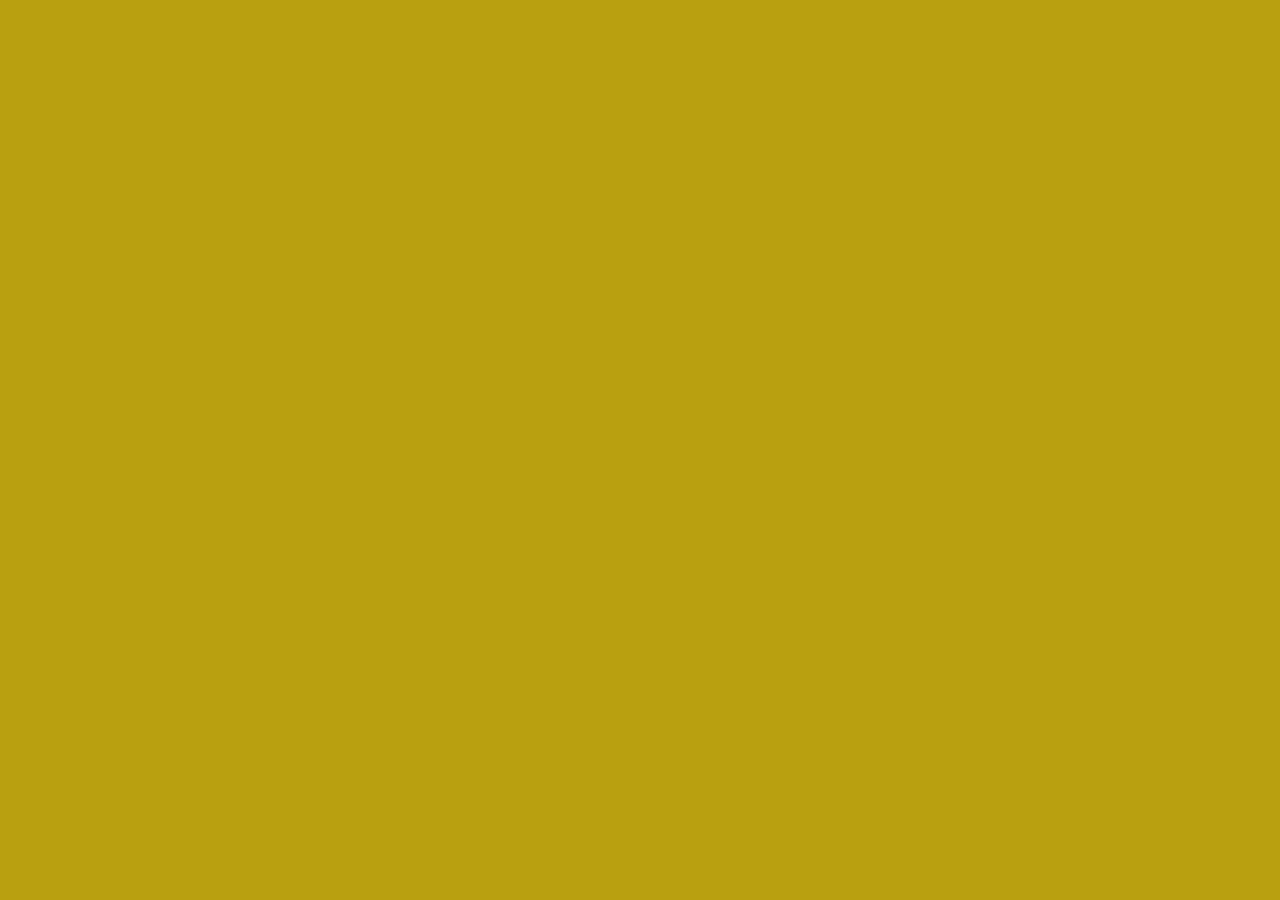
==== hogwarts/index.html @ b764948e ""Commit 0 - All my files are linked and loaded"" ====
<!DOCTYPE html>
<html lang="en">
  <head>
    <meta charset="UTF-8" />
    <meta http-equiv="X-UA-Compatible" content="IE=edge" />
    <meta name="viewport" content="width=device-width, initial-scale=1.0" />
    <title>Hogwarts</title>
    <script
      src="http://code.jquery.com/jquery-3.7.0.js"
      integrity="sha256-JlqSTELeR4TLqP0OG9dxM7yDPqX1ox/HfgiSLBj8+kM="
      crossorigin="anonymous"
    ></script>
    <script src="./app.js" defer></script>
    <link rel="stylesheet" href="./main.css" />
  </head>
  <body></body>
</html>
---- hogwarts/main.css ----
body {
  background-color: hsl(52, 85%, 39%);
} /*or any color of your choosing*/
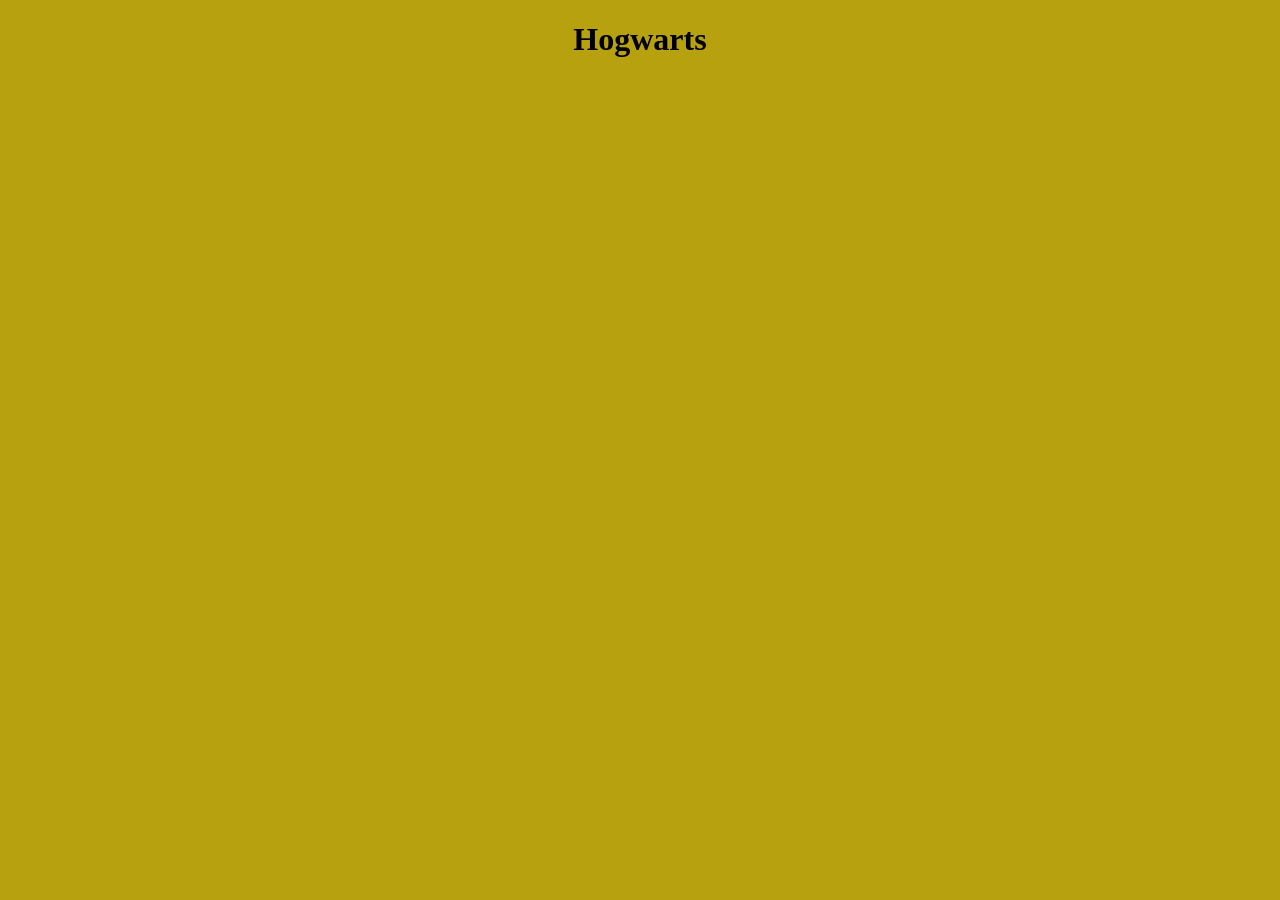
==== commit 37a21799: "Commit 1 - I added my first element and it was fun" ====
--- a/hogwarts/index.html
+++ b/hogwarts/index.html
@@ -5,13 +5,11 @@
     <meta http-equiv="X-UA-Compatible" content="IE=edge" />
     <meta name="viewport" content="width=device-width, initial-scale=1.0" />
     <title>Hogwarts</title>
-    <script
-      src="http://code.jquery.com/jquery-3.7.0.js"
-      integrity="sha256-JlqSTELeR4TLqP0OG9dxM7yDPqX1ox/HfgiSLBj8+kM="
-      crossorigin="anonymous"
-    ></script>
+    <script src="https://code.jquery.com/jquery-3.6.0.min.js"></script>
     <script src="./app.js" defer></script>
     <link rel="stylesheet" href="./main.css" />
   </head>
-  <body></body>
+  <body>
+    <div id="container"></div>
+  </body>
 </html>
--- a/hogwarts/main.css
+++ b/hogwarts/main.css
@@ -1,3 +1,4 @@
 body {
   background-color: hsl(52, 85%, 39%);
-} /*or any color of your choosing*/
+  text-align: center;
+}
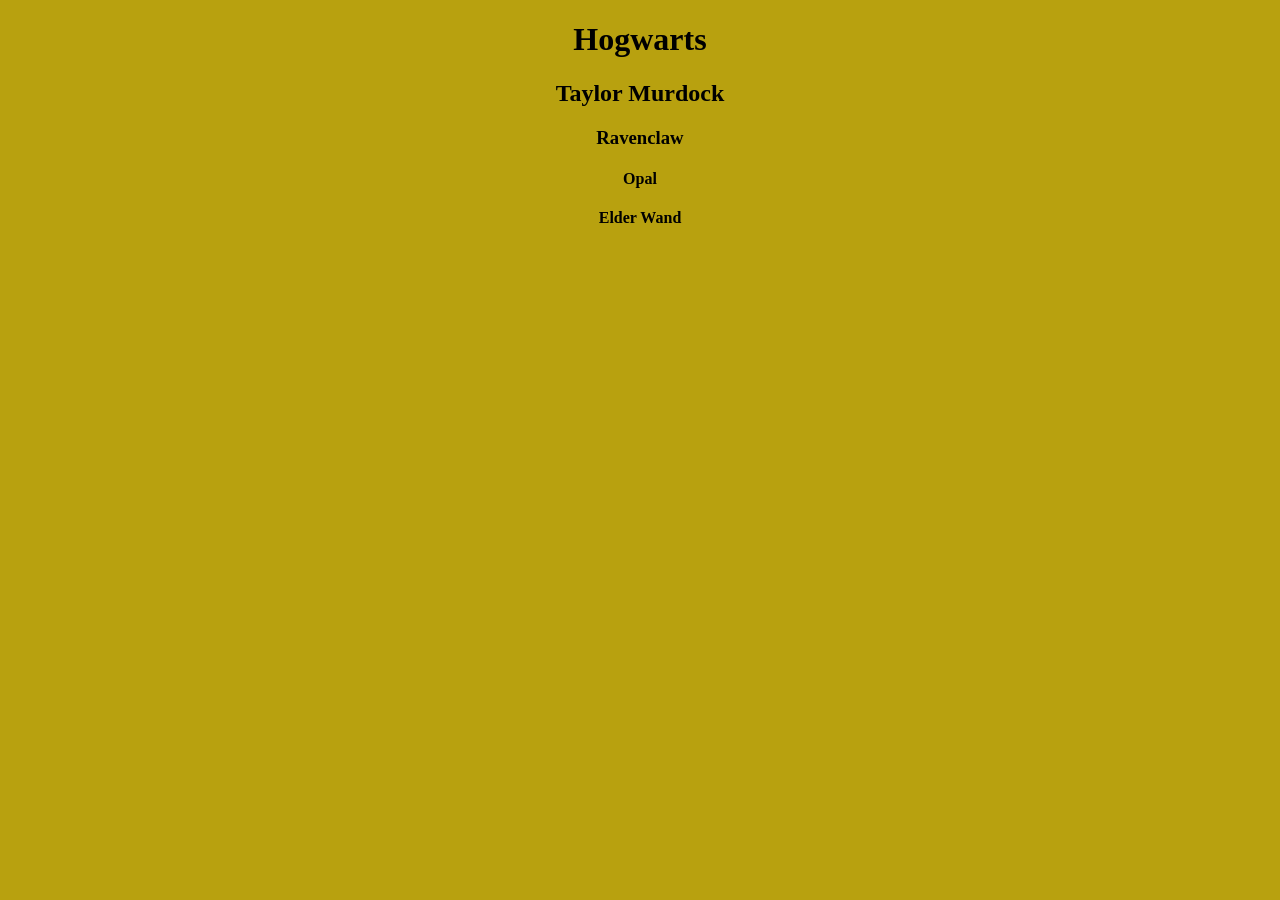
==== commit d4dec1c6: "Commit 2 - I added more elements." ====
--- a/hogwarts/index.html
+++ b/hogwarts/index.html
@@ -1,15 +1,24 @@
 <!DOCTYPE html>
 <html lang="en">
-  <head>
-    <meta charset="UTF-8" />
-    <meta http-equiv="X-UA-Compatible" content="IE=edge" />
-    <meta name="viewport" content="width=device-width, initial-scale=1.0" />
-    <title>Hogwarts</title>
-    <script src="https://code.jquery.com/jquery-3.6.0.min.js"></script>
-    <script src="./app.js" defer></script>
-    <link rel="stylesheet" href="./main.css" />
-  </head>
-  <body>
-    <div id="container"></div>
-  </body>
-</html>
+
+<head>
+  <meta charset="UTF-8" />
+  <meta http-equiv="X-UA-Compatible" content="IE=edge" />
+  <meta name="viewport" content="width=device-width, initial-scale=1.0" />
+  <title>Hogwarts</title>
+  <script src="https://code.jquery.com/jquery-3.6.0.min.js"></script>
+  <script src="./app.js" defer></script>
+  <link rel="stylesheet" href="./main.css" />
+</head>
+
+<body>
+  <div id="container">
+    <!-- these are inside of the container -->
+    <!-- <h2>Taylor Murdock</h2>
+      <h3>Ravenclaw</h3>
+      <h4 class="pet toad">Opal</h4>
+      <h4>Your Wand</h4> -->
+  </div>
+</body>
+
+</html>
--- a/hogwarts/main.css
+++ b/hogwarts/main.css
@@ -2,3 +2,7 @@
   background-color: hsl(52, 85%, 39%);
   text-align: center;
 }
+
+.pet {
+  font-family: fantasy;
+}
